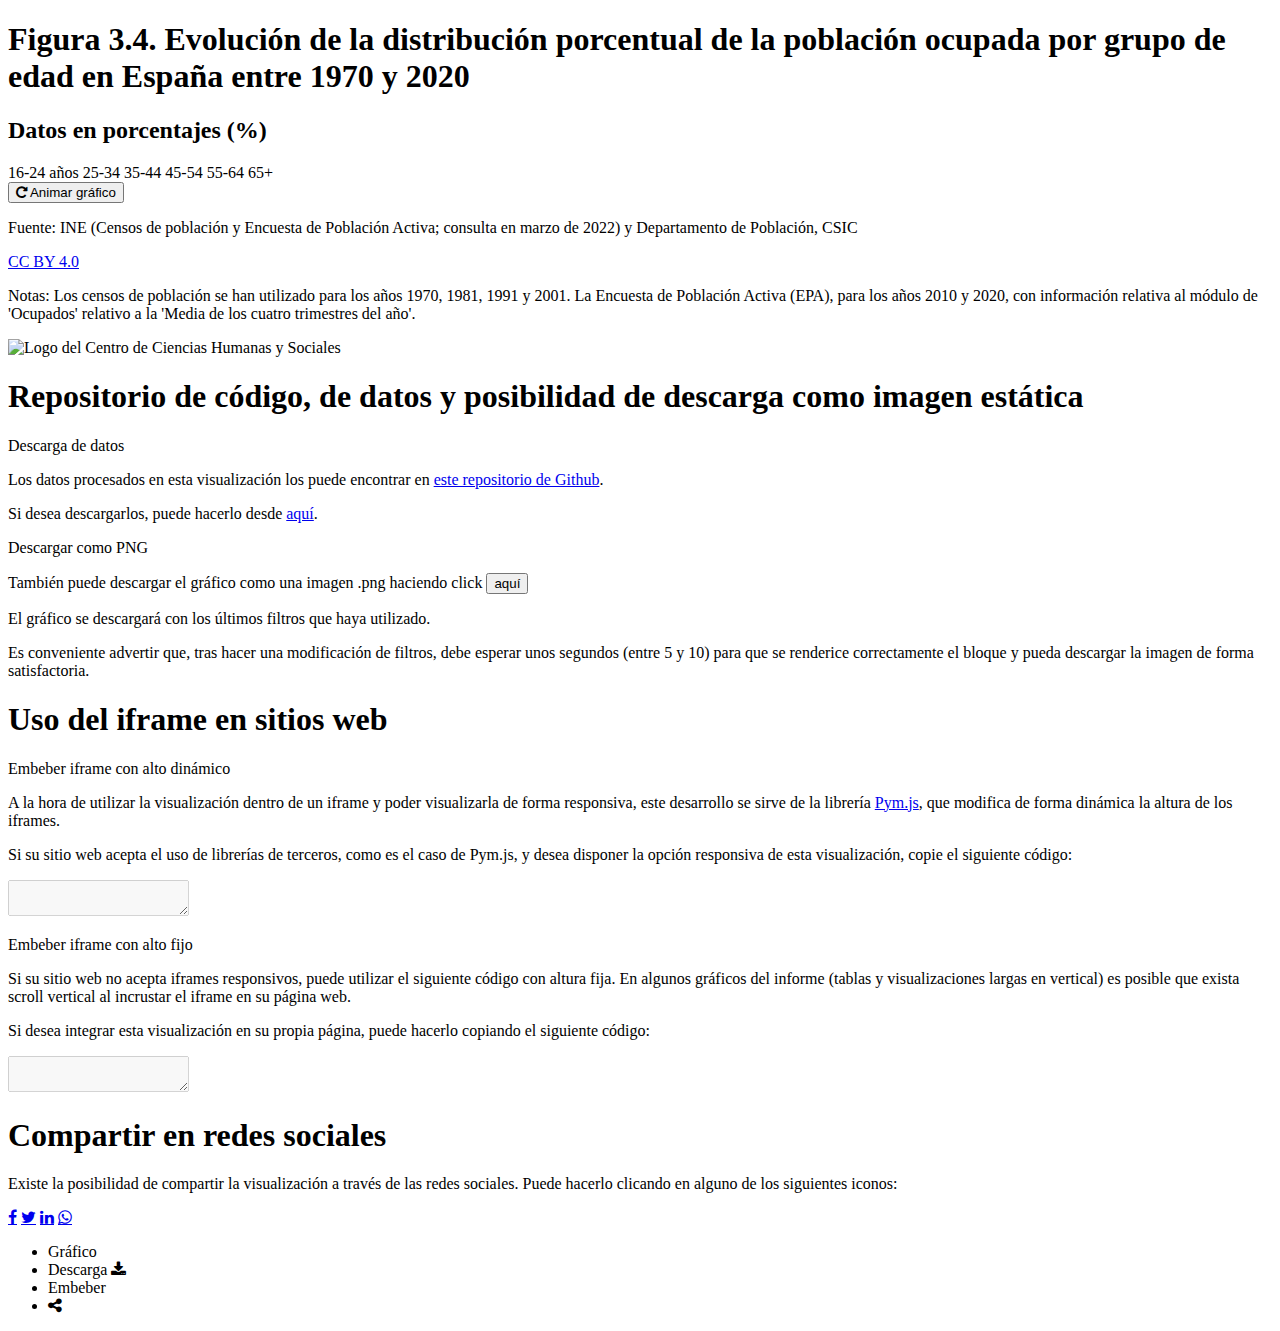
==== pre/template.html @ fd4ae6d7 "Cambios en html y js" ====
<!DOCTYPE html>
<html lang="en">
<head>
    <meta charset="UTF-8">
    <meta name="viewport" content="width=device-width, initial-scale=1.0, maximum-scale=1.0">
    <title>Informe 2022: El perfil de las personas mayores en España</title>
    <meta name="mrf-extractable" content="false">
    <meta property='og:image' content=''>
    <meta property="og:title" content="Informe 2022: El perfil de las personas mayores en España">
    <meta property="og:description" content="Informe 2022: El perfil de las personas mayores en España">
    <meta property="og:image" content="https://raw.githubusercontent.com/CarlosMunozDiazCSIC/informe_perfil_mayores_2022_economia_3_3/main/pre/cchs.png">
    <link rel="stylesheet" href="https://cdnjs.cloudflare.com/ajax/libs/font-awesome/4.7.0/css/font-awesome.min.css">
    <link rel='stylesheet' href='https://fonts.googleapis.com/css?family=Titillium+Web%3A300%2C300italic%2C400%2C400italic%2C500%2C700%2C700italic&#038;subset=latin&#038;ver=5.8' type='text/css' media='all' />
</head>
<body>
    <div class="container">
        <div class="main">
            <section class="content b-chart active" id="chartBlock">
                <div class="b-title">
                    <h1 class="title">Figura 3.4. Evolución de la distribución porcentual de la población ocupada por grupo de edad en España entre 1970 y 2020</h1>
                    <h2 class="subtitle">Datos en porcentajes (%)</h2>
                </div>
                <div class="chart__logics">
                    <div class="chart__legend">
                        <span class="chart__legend--item primary_1">16-24 años</span>
                        <span class="chart__legend--item comp_2">25-34</span>
                        <span class="chart__legend--item comp_1">35-44</span>
                        <span class="chart__legend--item grey_1">45-54</span>
                        <span class="chart__legend--item other_1">55-64</span>
                        <span class="chart__legend--item other_2">65+</span>
                    </div>
                    <div class="chart__animate" id="replay">
                        <button class="btn btn__animate">
                            <i class="fa fa--share fa-repeat" aria-hidden="true"></i>
                            <span>Animar gráfico</span>
                        </button>
                    </div>                  
                </div>
                <div class="chart__viz" id="chart"></div>
                <!-- Pie de gráfico -->
                <div class="chart__footer">
                    <div class="chart__source">
                        <p class="chart__source--data"><span>Fuente: </span><span id="data-source">INE (Censos de población y Encuesta de Población Activa; consulta en marzo de 2022)</span> y Departamento de Población, CSIC</p>
                        <p class="chart__source--copyright"><a class="link" href="https://creativecommons.org/licenses/by/4.0/deed.en_US" target="_blank">CC BY 4.0</a></p>
                    </div>
                    <p class="chart__note"><span>Notas: </span><span id="data-note">Los censos de población se han utilizado para los años 1970, 1981, 1991 y 2001. La Encuesta de Población Activa (EPA), para los años 2010 y 2020, con información relativa al módulo de 'Ocupados' relativo a la 'Media de los cuatro trimestres del año'.</span></p>
                </div>
                <div class="logo">
                    <img src="https://raw.githubusercontent.com/CarlosMunozDiazCSIC/informe_perfil_mayores_2022_economia_3_3/main/pre/cchs.png" alt="Logo del Centro de Ciencias Humanas y Sociales" width="100%" height="100%">
                </div>         
            </section>
            <section class="content b-data">
                <div class="b-title">
                    <h1 class="title">Repositorio de código, de datos y posibilidad de descarga como imagen estática</h1>
                </div>
                <p class="text__header">Descarga de datos</p>
                <p class="text__paragraph">Los datos procesados en esta visualización los puede encontrar en <a class="link" href="https://github.com/CarlosMunozDiazCSIC/informe_perfil_mayores_2022_economia_3_3" target="_blank">este repositorio de Github</a>.</p>
                <p class="text__paragraph">Si desea descargarlos, puede hacerlo desde <a class="link" href="https://raw.githubusercontent.com/CarlosMunozDiazCSIC/informe_perfil_mayores_2022_economia_3_3/main/data/distribucion_poblacion_ocupada_1970_2020_v2.csv" target="_blank">aquí</a>.</p>
                <p class="text__header">Descargar como PNG</p>
                <p class="text__paragraph">También puede descargar el gráfico como una imagen .png haciendo click <button class="btn_share" id="pngImage">aquí</button></p> 
                <p class="text__paragraph">El gráfico se descargará con los últimos filtros que haya utilizado.</p>
                <p class="text__paragraph">Es conveniente advertir que, tras hacer una modificación de filtros, debe esperar unos segundos (entre 5 y 10) para que se renderice correctamente el bloque y pueda descargar la imagen de forma satisfactoria.</p>
            </section>
            <section class="content b-iframes">
                <div class="b-title">
                    <h1 class="title">Uso del iframe en sitios web</h1>
                </div>
                <p class="text__header">Embeber iframe con alto dinámico</p>
                <p class="text__paragraph">A la hora de utilizar la visualización dentro de un iframe y poder visualizarla de forma responsiva, este desarrollo se sirve de la librería <a class="link" href="http://blog.apps.npr.org/pym.js/" target="_blank">Pym.js</a>, que modifica de forma dinámica la altura de los iframes.</p>
                <p class="text__paragraph">Si su sitio web acepta el uso de librerías de terceros, como es el caso de Pym.js, y desea disponer la opción responsiva de esta visualización, copie el siguiente código:</p>
                <textarea class="text__iframe" disabled="" id="iframe-responsive"></textarea>
                <p class="text__header">Embeber iframe con alto fijo</p>
                <p class="text__paragraph">Si su sitio web no acepta iframes responsivos, puede utilizar el siguiente código con altura fija. En algunos gráficos del informe (tablas y visualizaciones largas en vertical) es posible que exista scroll vertical al incrustar el iframe en su página web.</p>             
                <p class="text__paragraph">Si desea integrar esta visualización en su propia página, puede hacerlo copiando el siguiente código:</p>
                <textarea class="text__iframe" disabled="" id="iframe-fixed"></textarea>
            </section>
            <section class="content b-rrss">
                <div class="b-title">
                    <h1 class="title">Compartir en redes sociales</h1>
                </div>
                <p class="text__paragraph">Existe la posibilidad de compartir la visualización a través de las redes sociales. Puede hacerlo clicando en alguno de los siguientes iconos:</p>
                <div class="rrss">
                    <a href="#" class="fa fa-facebook" id="shareFB" target="_blank"></a>
                    <a href="#" class="fa fa-twitter" id="shareTW" target="_blank"></a>
                    <a href="#" class="fa fa-linkedin" id="shareLK" target="_blank"></a>
                    <a href="#" class="fa fa-whatsapp" id="shareWA" target="_blank"></a>
                </div>
            </section>
        </div>        
        <nav class="tabs">
            <ul class="l-tabs">
                <li class="tab active" data-target="b-chart">Gráfico</li>
                <li class="tab" data-target="b-data">Descarga&nbsp;<i class="fa fa--share fa-download"></i></li>
                <li class="tab" data-target="b-iframes">Embeber</li>
                <li class="tab tab--rrss" data-target="b-rrss"><i class="fa fa--share fa-share-alt"></i></li>
            </ul>
        </nav>
        <div class="chart__tooltip" id="tooltip">
            <p class="chart__tooltip--title"></p>
            <p class="chart__tooltip--text"></p>
        </div>  
    </div>
    <!-- Uso de PYMJS para alturas dinámicas -->
    <script type="text/javascript" src="https://pym.nprapps.org/pym.v1.min.js"></script>
    <script>
        const pymChild = new pym.Child();
    </script>
</body>
</html>
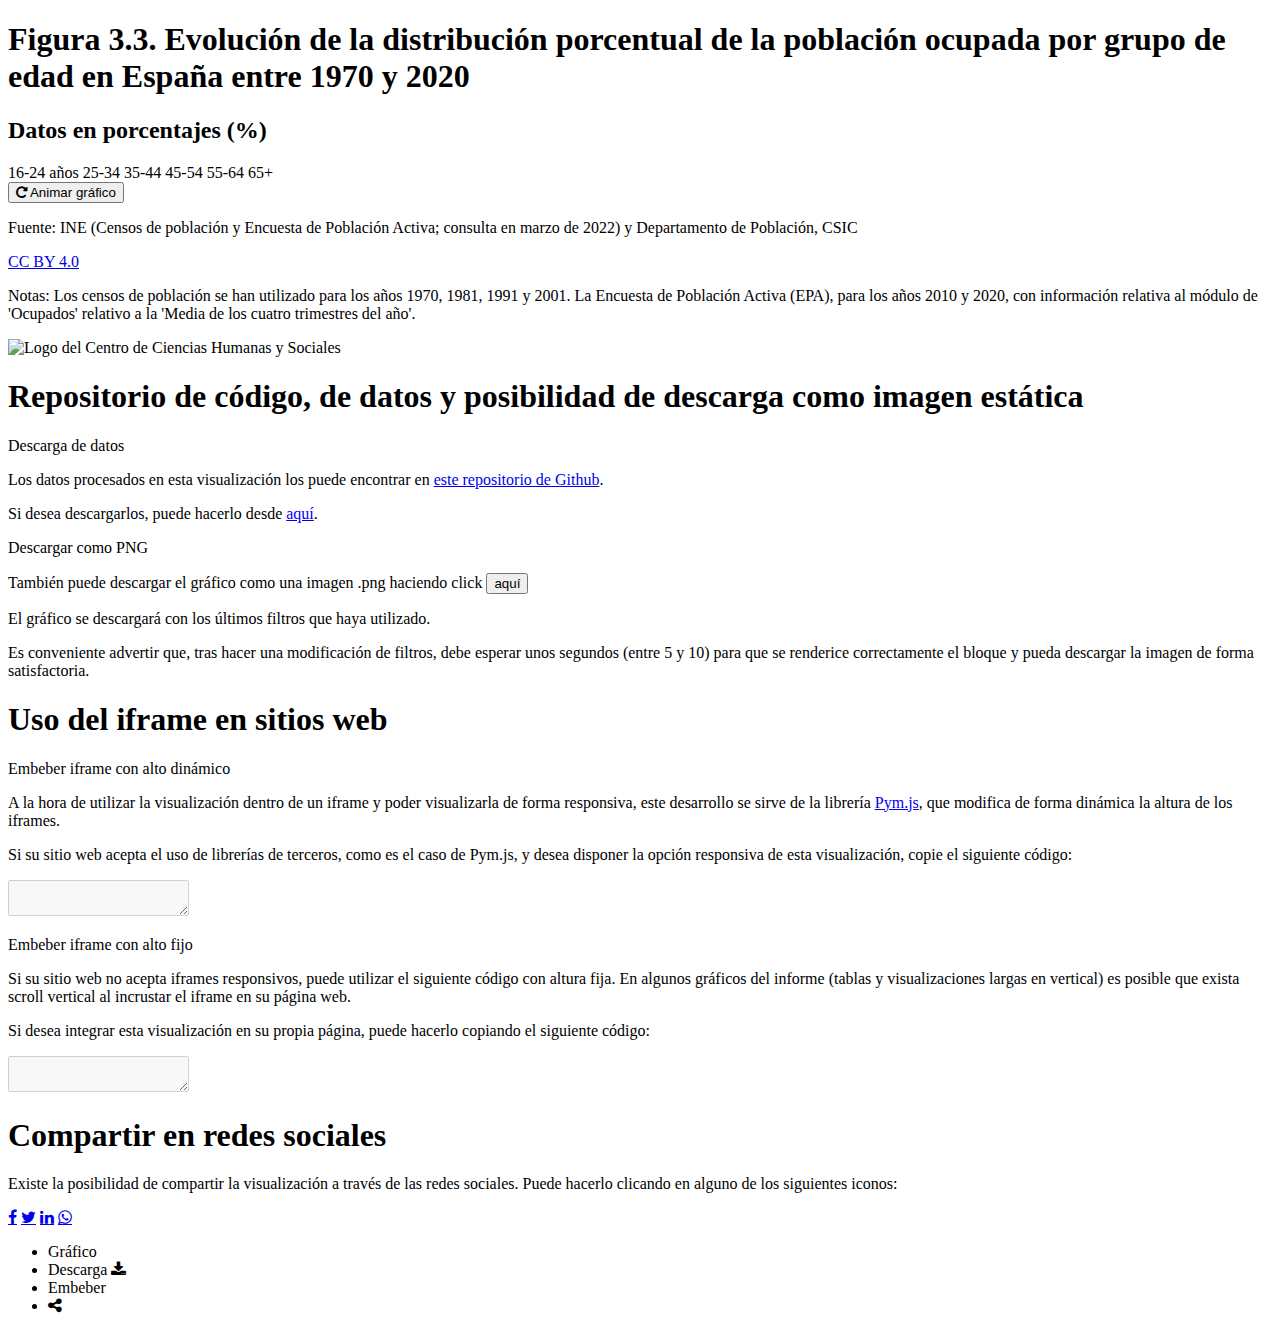
==== commit 790b969d: "Cambios en html" ====
--- a/pre/template.html
+++ b/pre/template.html
@@ -17,7 +17,7 @@
         <div class="main">
             <section class="content b-chart active" id="chartBlock">
                 <div class="b-title">
-                    <h1 class="title">Figura 3.4. Evolución de la distribución porcentual de la población ocupada por grupo de edad en España entre 1970 y 2020</h1>
+                    <h1 class="title">Figura 3.3. Evolución de la distribución porcentual de la población ocupada por grupo de edad en España entre 1970 y 2020</h1>
                     <h2 class="subtitle">Datos en porcentajes (%)</h2>
                 </div>
                 <div class="chart__logics">
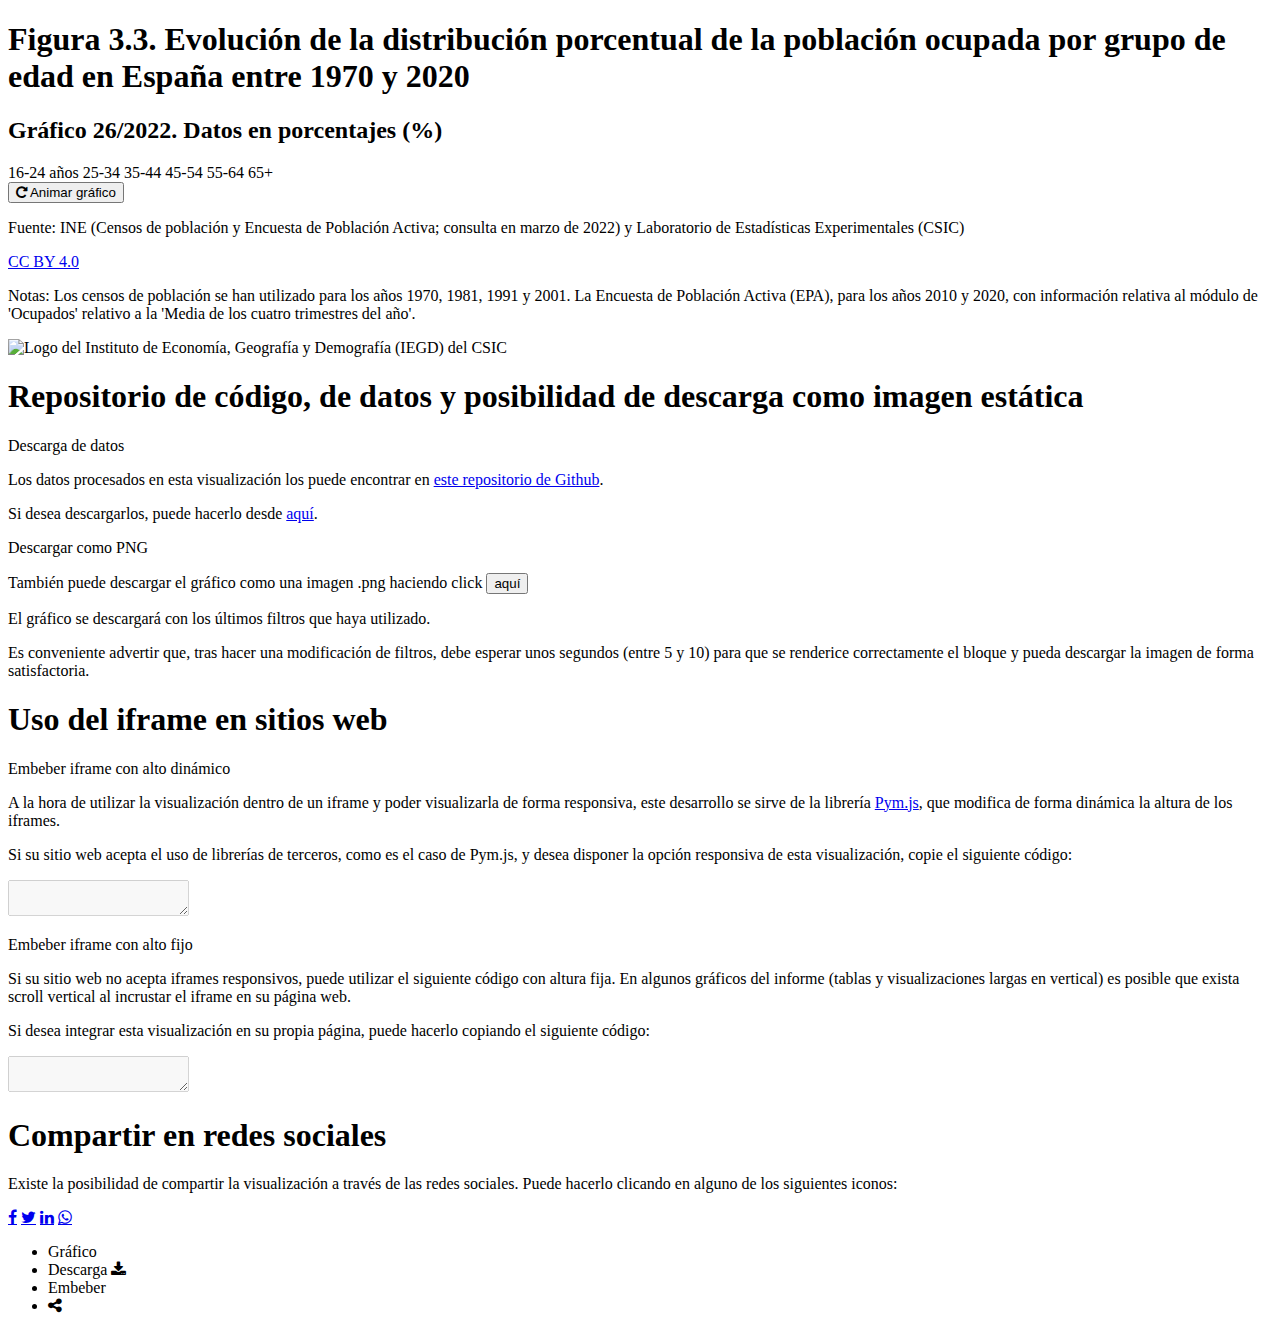
==== commit f1ce04c2: "Cambio de logo y numeración" ====
--- a/pre/template.html
+++ b/pre/template.html
@@ -10,7 +10,7 @@
     <meta property="og:description" content="Informe 2022: El perfil de las personas mayores en España">
     <meta property="og:image" content="https://raw.githubusercontent.com/CarlosMunozDiazCSIC/informe_perfil_mayores_2022_economia_3_3/main/pre/cchs.png">
     <link rel="stylesheet" href="https://cdnjs.cloudflare.com/ajax/libs/font-awesome/4.7.0/css/font-awesome.min.css">
-    <link rel='stylesheet' href='https://fonts.googleapis.com/css?family=Titillium+Web%3A300%2C300italic%2C400%2C400italic%2C500%2C700%2C700italic&#038;subset=latin&#038;ver=5.8' type='text/css' media='all' />
+    <link href="https://fonts.googleapis.com/css2?family=Montserrat:ital,wght@0,100;0,300;0,400;0,500;0,600;0,700;1,300;1,400;1,500;1,600;1,700&display=swap" rel="stylesheet">
 </head>
 <body>
     <div class="container">
@@ -18,7 +18,7 @@
             <section class="content b-chart active" id="chartBlock">
                 <div class="b-title">
                     <h1 class="title">Figura 3.3. Evolución de la distribución porcentual de la población ocupada por grupo de edad en España entre 1970 y 2020</h1>
-                    <h2 class="subtitle">Datos en porcentajes (%)</h2>
+                    <h2 class="subtitle">Gráfico 26/2022. Datos en porcentajes (%)</h2>
                 </div>
                 <div class="chart__logics">
                     <div class="chart__legend">
@@ -40,14 +40,14 @@
                 <!-- Pie de gráfico -->
                 <div class="chart__footer">
                     <div class="chart__source">
-                        <p class="chart__source--data"><span>Fuente: </span><span id="data-source">INE (Censos de población y Encuesta de Población Activa; consulta en marzo de 2022)</span> y Departamento de Población, CSIC</p>
+                        <p class="chart__source--data"><span>Fuente: </span><span id="data-source">INE (Censos de población y Encuesta de Población Activa; consulta en marzo de 2022)</span> y Laboratorio de Estadísticas Experimentales (CSIC)</p>
                         <p class="chart__source--copyright"><a class="link" href="https://creativecommons.org/licenses/by/4.0/deed.en_US" target="_blank">CC BY 4.0</a></p>
                     </div>
                     <p class="chart__note"><span>Notas: </span><span id="data-note">Los censos de población se han utilizado para los años 1970, 1981, 1991 y 2001. La Encuesta de Población Activa (EPA), para los años 2010 y 2020, con información relativa al módulo de 'Ocupados' relativo a la 'Media de los cuatro trimestres del año'.</span></p>
                 </div>
                 <div class="logo">
-                    <img src="https://raw.githubusercontent.com/CarlosMunozDiazCSIC/informe_perfil_mayores_2022_economia_3_3/main/pre/cchs.png" alt="Logo del Centro de Ciencias Humanas y Sociales" width="100%" height="100%">
-                </div>         
+                    <img src="https://raw.githubusercontent.com/CarlosMunozDiazCSIC/informe_perfil_mayores_2022_economia_3_3/main/pre/iegd_logo.png" alt="Logo del Instituto de Economía, Geografía y Demografía (IEGD) del CSIC" width="100%" height="100%">
+                </div>          
             </section>
             <section class="content b-data">
                 <div class="b-title">
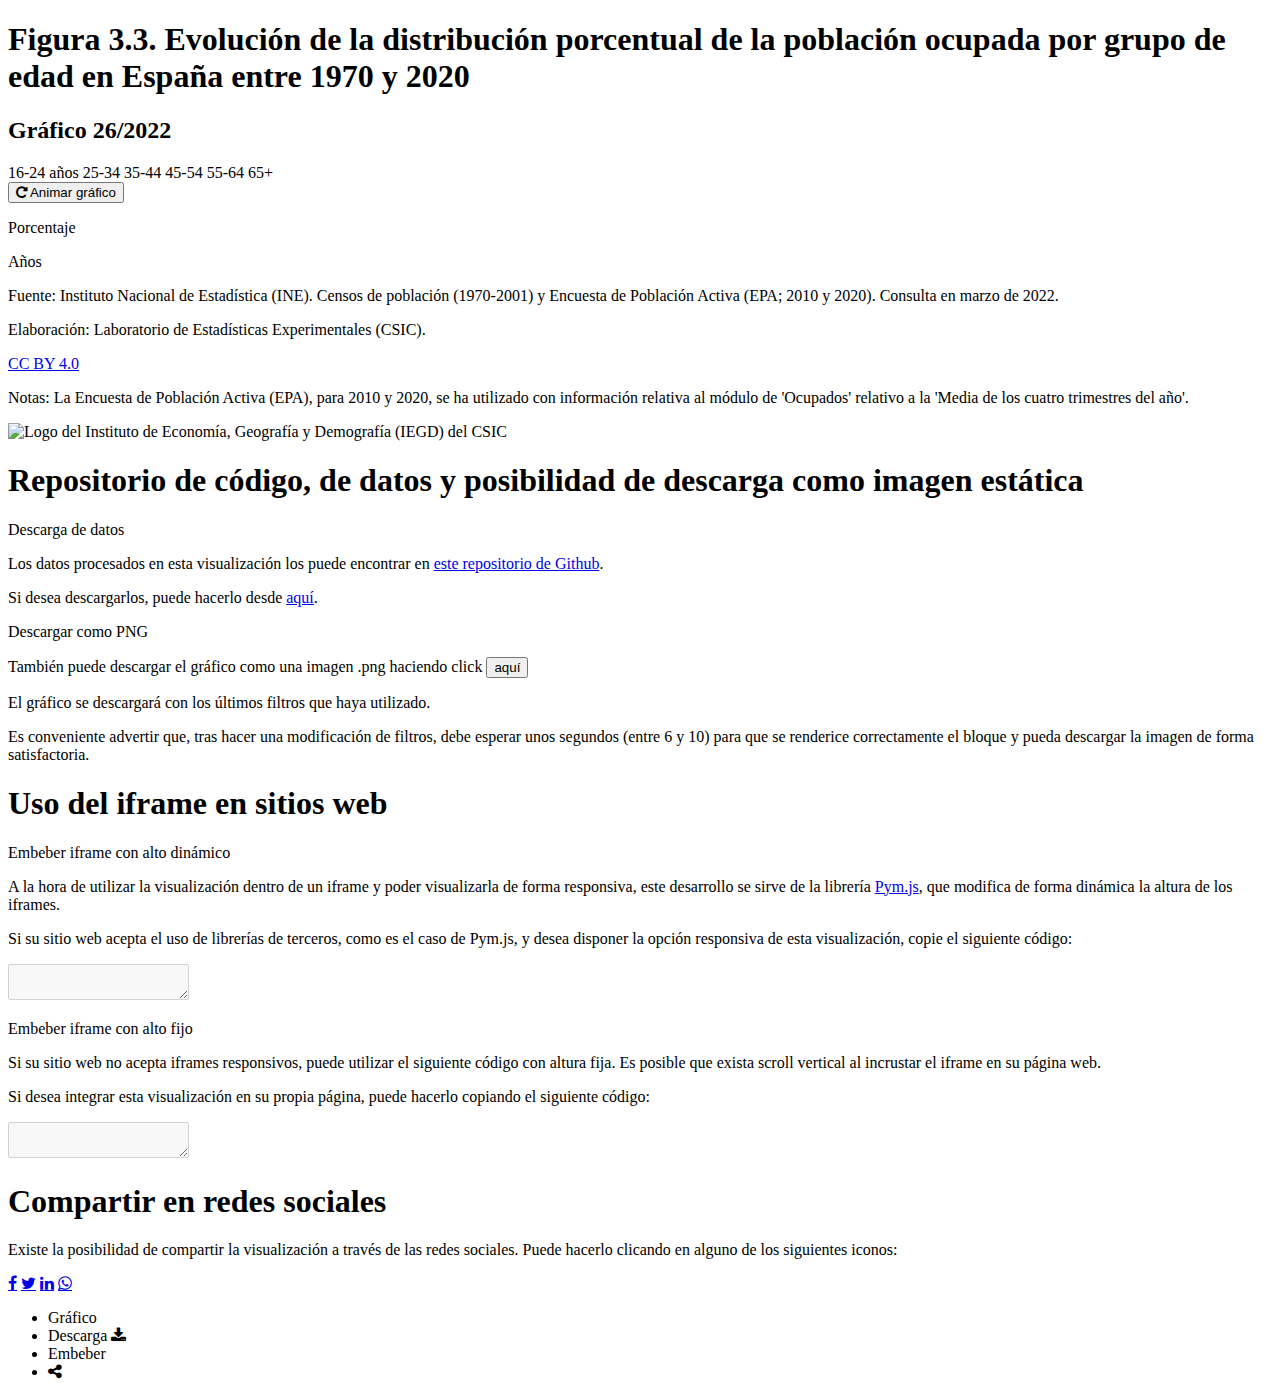
==== commit fe2a6288: "Error gramatical solucionado" ====
--- a/pre/template.html
+++ b/pre/template.html
@@ -8,7 +8,7 @@
     <meta property='og:image' content=''>
     <meta property="og:title" content="Informe 2022: El perfil de las personas mayores en España">
     <meta property="og:description" content="Informe 2022: El perfil de las personas mayores en España">
-    <meta property="og:image" content="https://raw.githubusercontent.com/CarlosMunozDiazCSIC/informe_perfil_mayores_2022_economia_3_3/main/pre/cchs.png">
+    <meta property="og:image" content="https://raw.githubusercontent.com/CarlosMunozDiazCSIC/informe_perfil_mayores_2022_economia_3_3/main/pre/iegd_logo.png">
     <link rel="stylesheet" href="https://cdnjs.cloudflare.com/ajax/libs/font-awesome/4.7.0/css/font-awesome.min.css">
     <link href="https://fonts.googleapis.com/css2?family=Montserrat:ital,wght@0,100;0,300;0,400;0,500;0,600;0,700;1,300;1,400;1,500;1,600;1,700&display=swap" rel="stylesheet">
 </head>
@@ -18,16 +18,16 @@
             <section class="content b-chart active" id="chartBlock">
                 <div class="b-title">
                     <h1 class="title">Figura 3.3. Evolución de la distribución porcentual de la población ocupada por grupo de edad en España entre 1970 y 2020</h1>
-                    <h2 class="subtitle">Gráfico 26/2022. Datos en porcentajes (%)</h2>
+                    <h2 class="subtitle">Gráfico 26/2022</h2>
                 </div>
                 <div class="chart__logics">
                     <div class="chart__legend">
                         <span class="chart__legend--item primary_1">16-24 años</span>
-                        <span class="chart__legend--item comp_2">25-34</span>
-                        <span class="chart__legend--item comp_1">35-44</span>
-                        <span class="chart__legend--item grey_1">45-54</span>
-                        <span class="chart__legend--item other_1">55-64</span>
-                        <span class="chart__legend--item other_2">65+</span>
+                        <span class="chart__legend--item anag_prim_1">25-34</span>
+                        <span class="chart__legend--item comp_2">35-44</span>
+                        <span class="chart__legend--item comp_1">45-54</span>
+                        <span class="chart__legend--item anag_comp_1">55-64</span>
+                        <span class="chart__legend--item anag_prim_2">65+</span>
                     </div>
                     <div class="chart__animate" id="replay">
                         <button class="btn btn__animate">
@@ -36,14 +36,21 @@
                         </button>
                     </div>                  
                 </div>
-                <div class="chart__viz" id="chart"></div>
+                <div class="chart__viz">
+                    <p class="text__yaxis">Porcentaje</p>
+                    <div class="chart" id="chart"></div>
+                    <p class="text__xaxis">Años</p>
+                </div>
                 <!-- Pie de gráfico -->
                 <div class="chart__footer">
                     <div class="chart__source">
-                        <p class="chart__source--data"><span>Fuente: </span><span id="data-source">INE (Censos de población y Encuesta de Población Activa; consulta en marzo de 2022)</span> y Laboratorio de Estadísticas Experimentales (CSIC)</p>
+                        <div class="chart__source--info">
+                            <p class="chart__source--data"><span>Fuente: </span>Instituto Nacional de Estadística (INE). Censos de población (1970-2001) y Encuesta de Población Activa (EPA; 2010 y 2020). Consulta en marzo de 2022.</p>
+                            <p class="chart__source--elab"><span>Elaboración: </span>Laboratorio de Estadísticas Experimentales (CSIC).</p>
+                        </div> 
                         <p class="chart__source--copyright"><a class="link" href="https://creativecommons.org/licenses/by/4.0/deed.en_US" target="_blank">CC BY 4.0</a></p>
                     </div>
-                    <p class="chart__note"><span>Notas: </span><span id="data-note">Los censos de población se han utilizado para los años 1970, 1981, 1991 y 2001. La Encuesta de Población Activa (EPA), para los años 2010 y 2020, con información relativa al módulo de 'Ocupados' relativo a la 'Media de los cuatro trimestres del año'.</span></p>
+                    <p class="chart__note"><span>Notas: </span><span>La Encuesta de Población Activa (EPA), para 2010 y 2020, se ha utilizado con información relativa al módulo de 'Ocupados' relativo a la 'Media de los cuatro trimestres del año'.</span></p>
                 </div>
                 <div class="logo">
                     <img src="https://raw.githubusercontent.com/CarlosMunozDiazCSIC/informe_perfil_mayores_2022_economia_3_3/main/pre/iegd_logo.png" alt="Logo del Instituto de Economía, Geografía y Demografía (IEGD) del CSIC" width="100%" height="100%">
@@ -59,7 +66,7 @@
                 <p class="text__header">Descargar como PNG</p>
                 <p class="text__paragraph">También puede descargar el gráfico como una imagen .png haciendo click <button class="btn_share" id="pngImage">aquí</button></p> 
                 <p class="text__paragraph">El gráfico se descargará con los últimos filtros que haya utilizado.</p>
-                <p class="text__paragraph">Es conveniente advertir que, tras hacer una modificación de filtros, debe esperar unos segundos (entre 5 y 10) para que se renderice correctamente el bloque y pueda descargar la imagen de forma satisfactoria.</p>
+                <p class="text__paragraph">Es conveniente advertir que, tras hacer una modificación de filtros, debe esperar unos segundos (entre 6 y 10) para que se renderice correctamente el bloque y pueda descargar la imagen de forma satisfactoria.</p>
             </section>
             <section class="content b-iframes">
                 <div class="b-title">
@@ -70,7 +77,7 @@
                 <p class="text__paragraph">Si su sitio web acepta el uso de librerías de terceros, como es el caso de Pym.js, y desea disponer la opción responsiva de esta visualización, copie el siguiente código:</p>
                 <textarea class="text__iframe" disabled="" id="iframe-responsive"></textarea>
                 <p class="text__header">Embeber iframe con alto fijo</p>
-                <p class="text__paragraph">Si su sitio web no acepta iframes responsivos, puede utilizar el siguiente código con altura fija. En algunos gráficos del informe (tablas y visualizaciones largas en vertical) es posible que exista scroll vertical al incrustar el iframe en su página web.</p>             
+                <p class="text__paragraph">Si su sitio web no acepta iframes responsivos, puede utilizar el siguiente código con altura fija. Es posible que exista scroll vertical al incrustar el iframe en su página web.</p>             
                 <p class="text__paragraph">Si desea integrar esta visualización en su propia página, puede hacerlo copiando el siguiente código:</p>
                 <textarea class="text__iframe" disabled="" id="iframe-fixed"></textarea>
             </section>
@@ -95,10 +102,7 @@
                 <li class="tab tab--rrss" data-target="b-rrss"><i class="fa fa--share fa-share-alt"></i></li>
             </ul>
         </nav>
-        <div class="chart__tooltip" id="tooltip">
-            <p class="chart__tooltip--title"></p>
-            <p class="chart__tooltip--text"></p>
-        </div>  
+        <div class="chart__tooltip" id="tooltip"></div>  
     </div>
     <!-- Uso de PYMJS para alturas dinámicas -->
     <script type="text/javascript" src="https://pym.nprapps.org/pym.v1.min.js"></script>
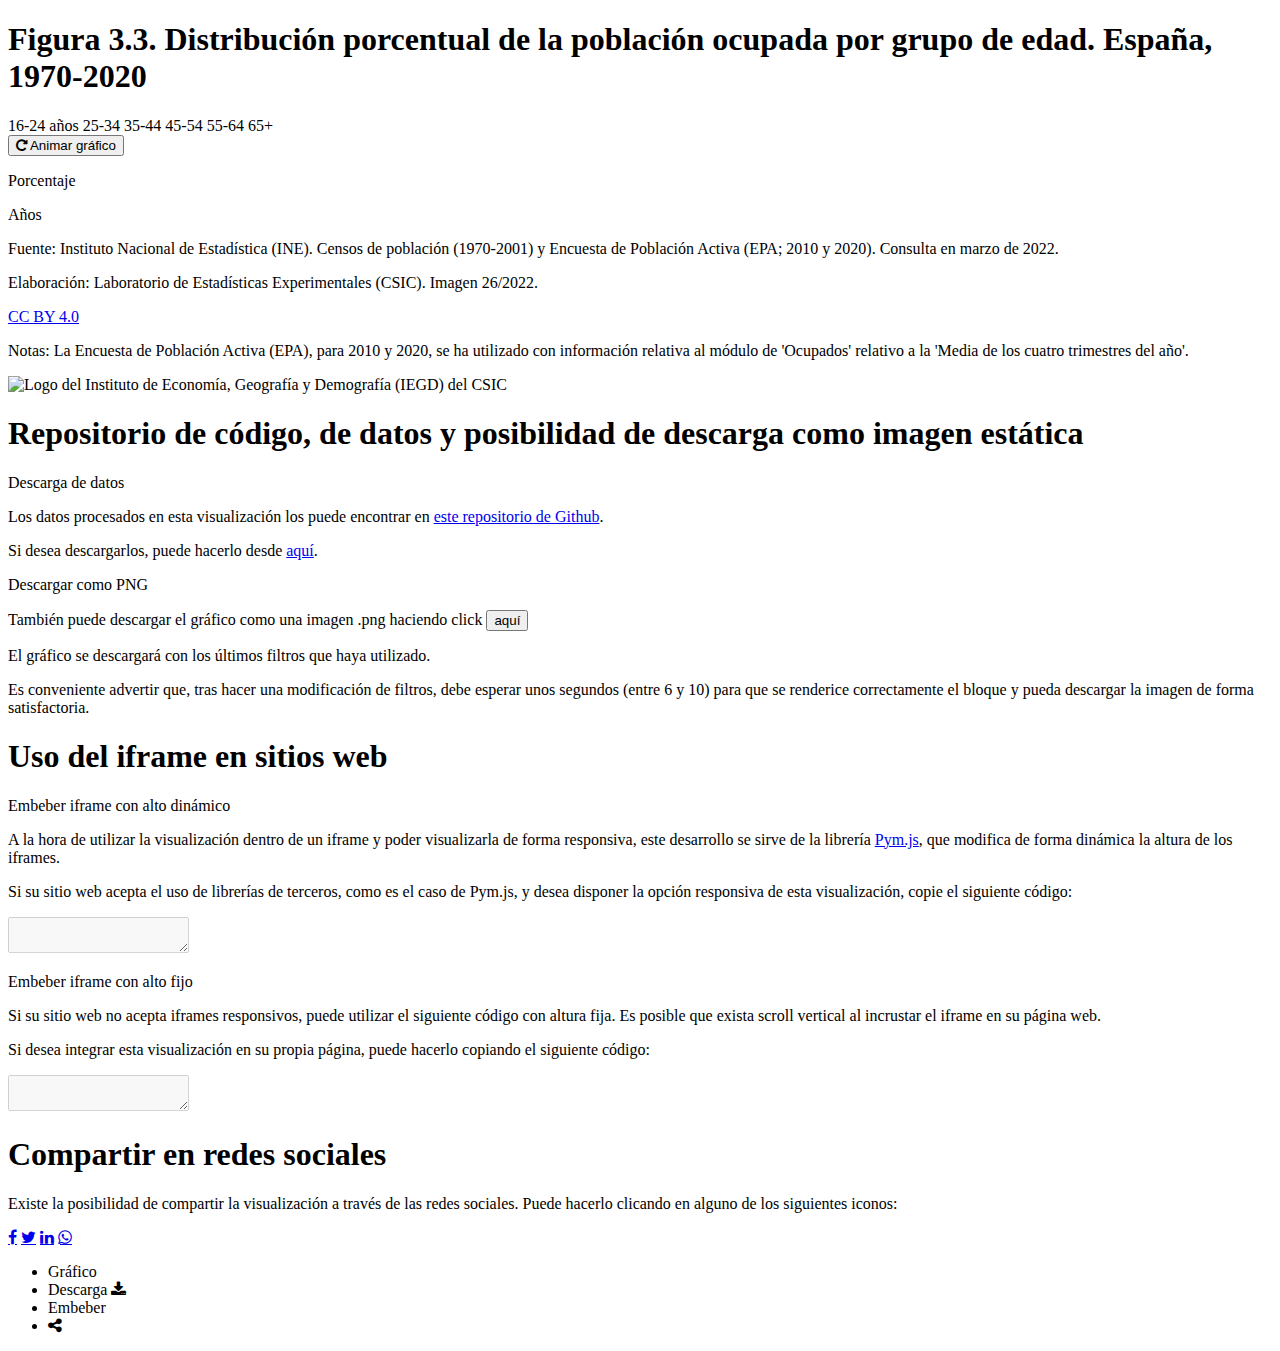
==== commit 40e6998c: "Cambio identificador" ====
--- a/pre/template.html
+++ b/pre/template.html
@@ -17,8 +17,8 @@
         <div class="main">
             <section class="content b-chart active" id="chartBlock">
                 <div class="b-title">
-                    <h1 class="title">Figura 3.3. Evolución de la distribución porcentual de la población ocupada por grupo de edad en España entre 1970 y 2020</h1>
-                    <h2 class="subtitle">Gráfico 26/2022</h2>
+                    <h1 class="title">Figura 3.3. Distribución porcentual de la población ocupada por grupo de edad. España, 1970-2020</h1>
+                    <h2 class="subtitle"></h2>
                 </div>
                 <div class="chart__logics">
                     <div class="chart__legend">
@@ -46,7 +46,7 @@
                     <div class="chart__source">
                         <div class="chart__source--info">
                             <p class="chart__source--data"><span>Fuente: </span>Instituto Nacional de Estadística (INE). Censos de población (1970-2001) y Encuesta de Población Activa (EPA; 2010 y 2020). Consulta en marzo de 2022.</p>
-                            <p class="chart__source--elab"><span>Elaboración: </span>Laboratorio de Estadísticas Experimentales (CSIC).</p>
+                            <p class="chart__source--elab"><span>Elaboración: </span>Laboratorio de Estadísticas Experimentales (CSIC). Imagen 26/2022.</p>
                         </div> 
                         <p class="chart__source--copyright"><a class="link" href="https://creativecommons.org/licenses/by/4.0/deed.en_US" target="_blank">CC BY 4.0</a></p>
                     </div>
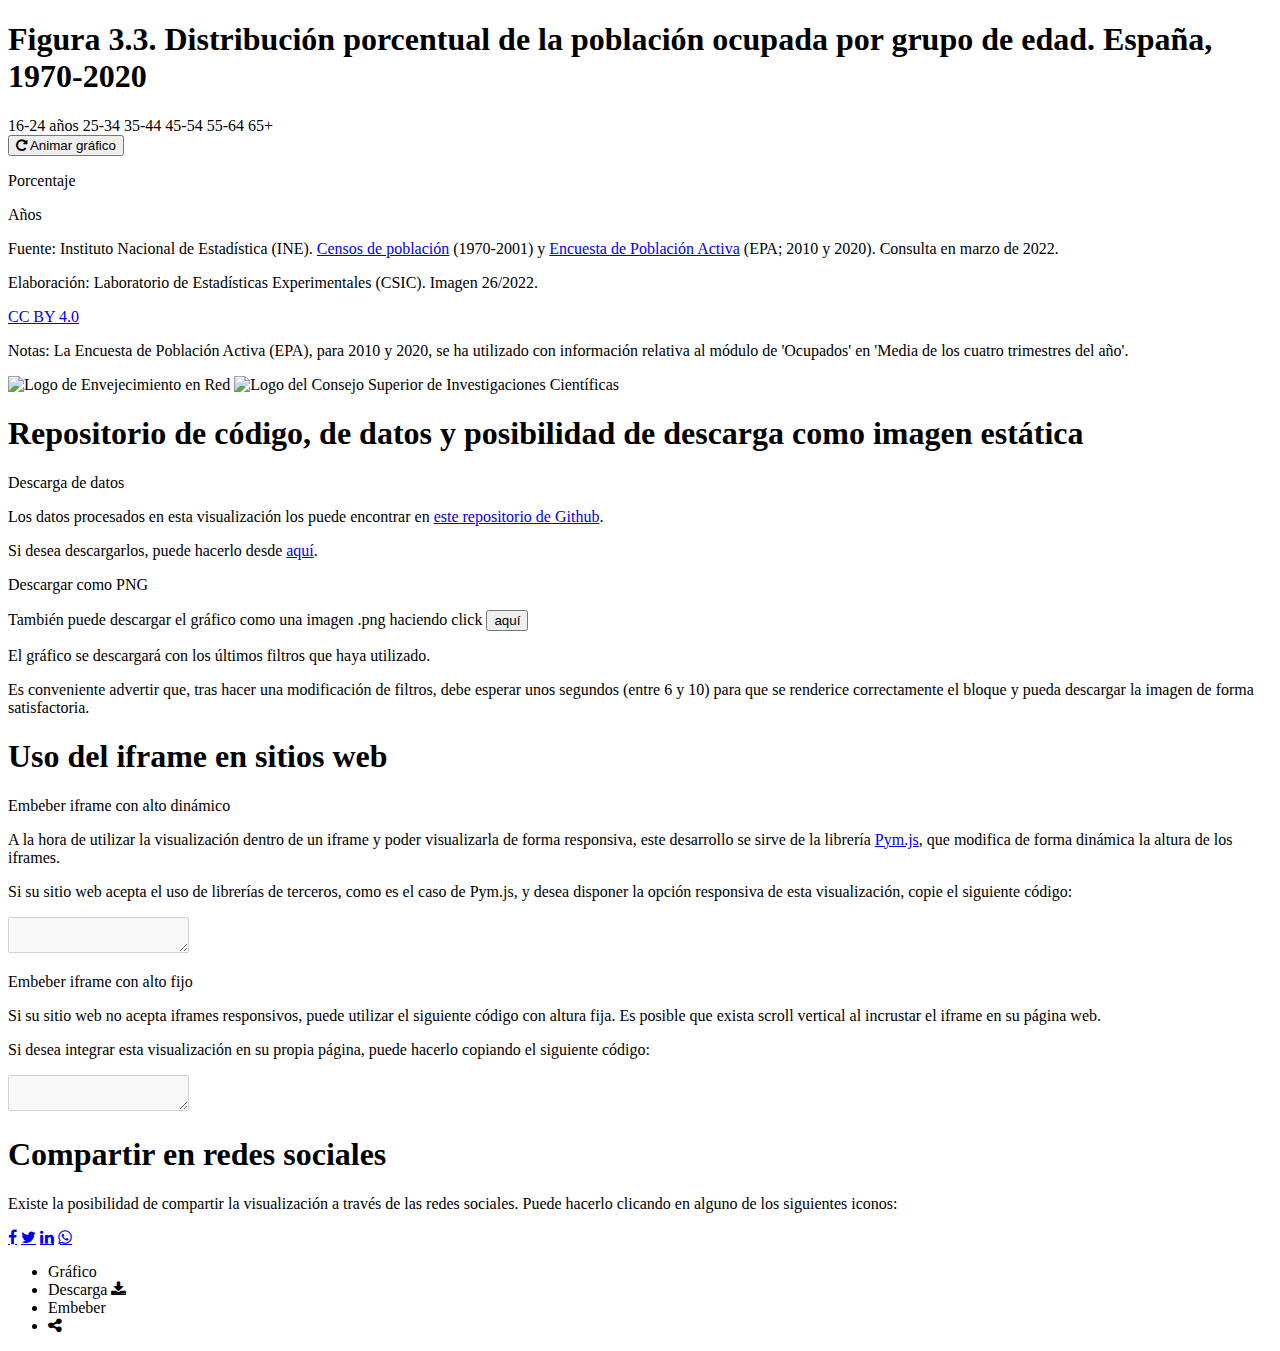
==== commit 08481e3a: "Datos y logos" ====
--- a/pre/template.html
+++ b/pre/template.html
@@ -45,15 +45,16 @@
                 <div class="chart__footer">
                     <div class="chart__source">
                         <div class="chart__source--info">
-                            <p class="chart__source--data"><span>Fuente: </span>Instituto Nacional de Estadística (INE). Censos de población (1970-2001) y Encuesta de Población Activa (EPA; 2010 y 2020). Consulta en marzo de 2022.</p>
+                            <p class="chart__source--data"><span>Fuente: </span>Instituto Nacional de Estadística (INE). <a class="link" href="https://www.ine.es/dyngs/INEbase/es/operacion.htm?c=Estadistica_C&cid=1254736176992&menu=resultados&idp=1254735572981" target="_blank">Censos de población</a> (1970-2001) y <a class="link" href="https://www.ine.es/dynt3/inebase/es/index.htm?padre=811&capsel=814" target="_blank">Encuesta de Población Activa</a> (EPA; 2010 y 2020). Consulta en marzo de 2022.</p>
                             <p class="chart__source--elab"><span>Elaboración: </span>Laboratorio de Estadísticas Experimentales (CSIC). Imagen 26/2022.</p>
                         </div> 
                         <p class="chart__source--copyright"><a class="link" href="https://creativecommons.org/licenses/by/4.0/deed.en_US" target="_blank">CC BY 4.0</a></p>
                     </div>
-                    <p class="chart__note"><span>Notas: </span><span>La Encuesta de Población Activa (EPA), para 2010 y 2020, se ha utilizado con información relativa al módulo de 'Ocupados' relativo a la 'Media de los cuatro trimestres del año'.</span></p>
+                    <p class="chart__note"><span>Notas: </span><span>La Encuesta de Población Activa (EPA), para 2010 y 2020, se ha utilizado con información relativa al módulo de 'Ocupados' en 'Media de los cuatro trimestres del año'.</span></p>
                 </div>
-                <div class="logo">
-                    <img src="https://raw.githubusercontent.com/CarlosMunozDiazCSIC/informe_perfil_mayores_2022_economia_3_3/main/pre/iegd_logo.png" alt="Logo del Instituto de Economía, Geografía y Demografía (IEGD) del CSIC" width="100%" height="100%">
+                <div class="chart__logos">
+                    <img class="logo_enr" src="https://raw.githubusercontent.com/CarlosMunozDiazCSIC/informe_perfil_mayores_2022_economia_3_3/main/pre/nuevo_logo_enr.jpg" alt="Logo de Envejecimiento en Red" width="100%" height="100%">
+                    <img class="logo_csic" src="https://raw.githubusercontent.com/CarlosMunozDiazCSIC/informe_perfil_mayores_2022_economia_3_3/main/pre/logotipo_csic.png" alt="Logo del Consejo Superior de Investigaciones Científicas" width="100%" height="100%">
                 </div>          
             </section>
             <section class="content b-data">
